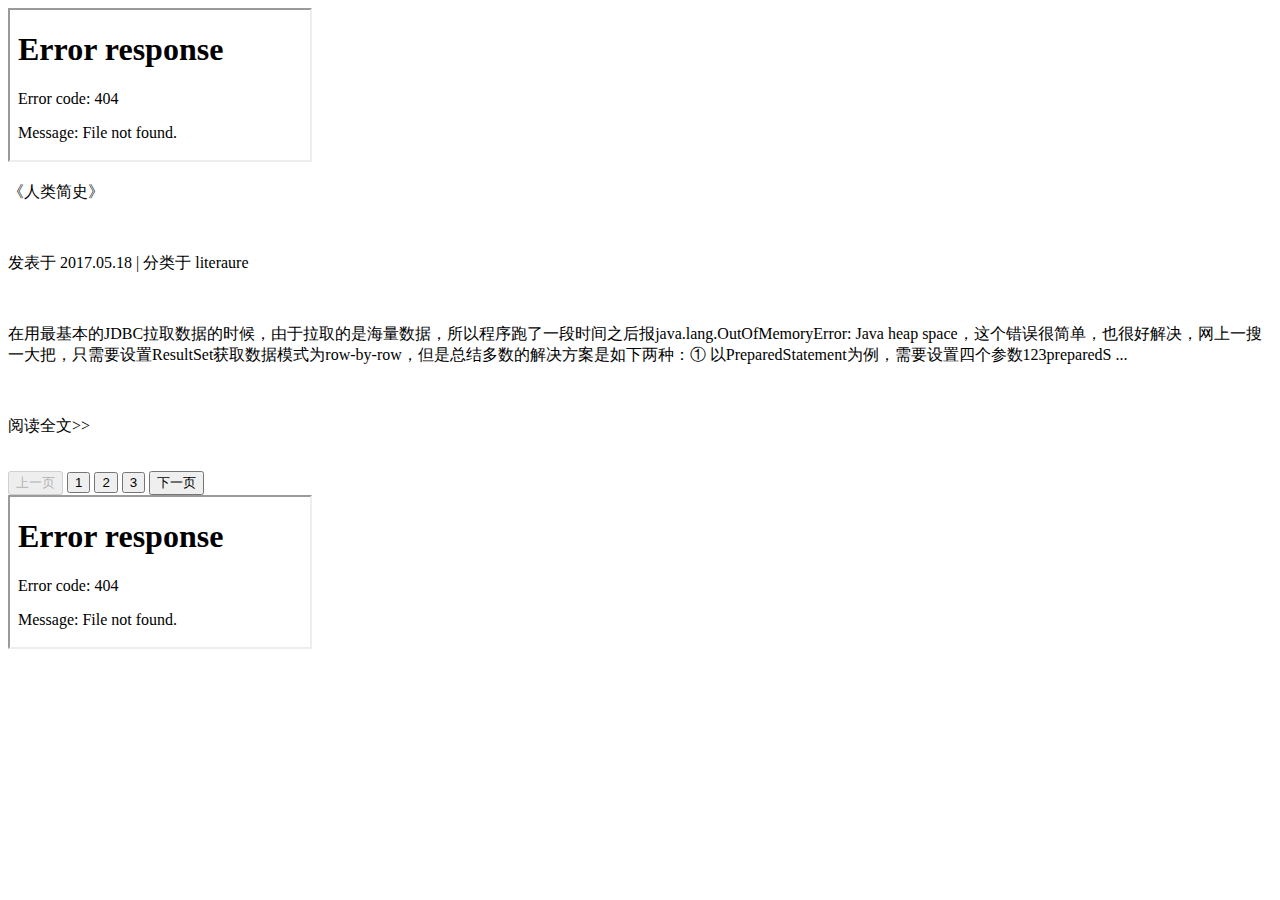
==== xin/out/artifacts/xin_war_exploded/pages/index.html @ 46512a14 "将请求结果显示到页面中" ====
<!DOCTYPE html>
<html lang="en">
<head>
    <meta charset="UTF-8">
    <link rel="stylesheet" href="css/global.css" type="text/css" />
    <link rel="stylesheet" href="css/head.css" type="text/css" />
    <link rel="stylesheet" href="css/index.css" type="text/css" />
    <script src="js/index.js"></script>
    <title>welcome</title>
</head>
<body>
<div id="blog" >
    <iframe src="pages/head.html" ></iframe>
    <div id="content">
        <!-- 文章列表 start -->
        <div id="articles">
            <div class="index_article">
                <p class="article_title">《人类简史》</p>
                <br>
                <p class="article_info"><span>发表于 2017.05.18</span>&nbsp;|&nbsp;<span>分类于 literaure</span></p>
                <br>
                <p class="article_content">在用最基本的JDBC拉取数据的时候，由于拉取的是海量数据，所以程序跑了一段时间之后报java.lang.OutOfMemoryError: Java heap space，这个错误很简单，也很好解决，网上一搜一大把，只需要设置ResultSet获取数据模式为row-by-row，但是总结多数的解决方案是如下两种：① 以PreparedStatement为例，需要设置四个参数123preparedS ...</p>
                <br>
                <p class="article_readmore">阅读全文>></p>
                <br>
            </div>
        </div>
        <!-- 文章列表 end -->
        <div id="index_page_num">
            <button class="index_page_button" type="button" onclick="textclick()" disabled="disabled">上一页</button>
            <button class="index_page_button_num" type="button" onclick="textclick()">1</button>
            <button class="index_page_button_num" type="button" onclick="textclick()">2</button>
            <button class="index_page_button_num" type="button" onclick="textclick()">3</button>
            <button class="index_page_button" type="button" onclick="loadArticles()">下一页</button>
        </div>
    </div>
    <iframe src="pages/tail.html" ></iframe>
</div>
</body>
</html>
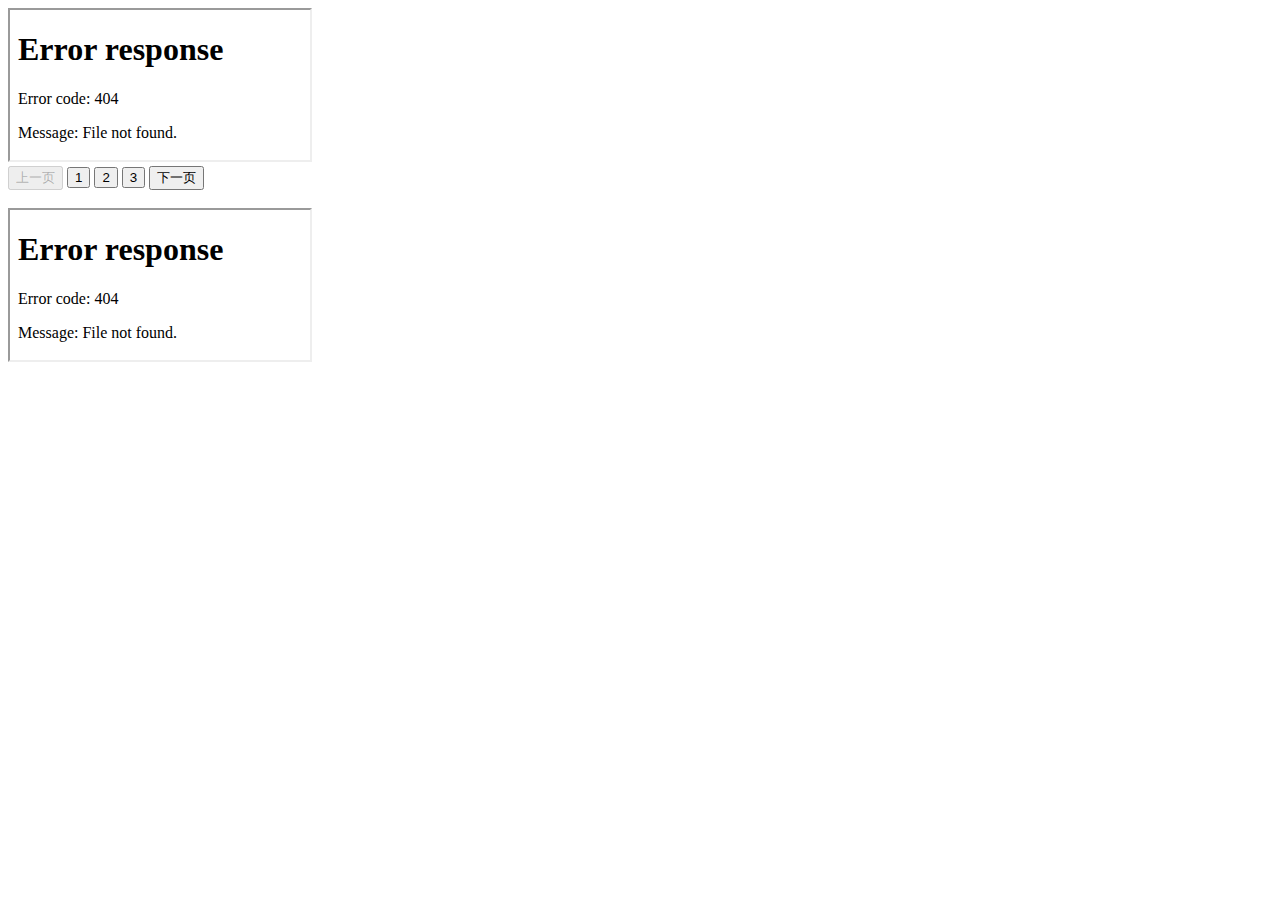
==== commit a33946a1: "添加一场处理" ====
--- a/xin/out/artifacts/xin_war_exploded/pages/index.html
+++ b/xin/out/artifacts/xin_war_exploded/pages/index.html
@@ -8,22 +8,22 @@
     <script src="js/index.js"></script>
     <title>welcome</title>
 </head>
-<body>
+<body onload="loadArticles()">
 <div id="blog" >
     <iframe src="pages/head.html" ></iframe>
     <div id="content">
         <!-- 文章列表 start -->
         <div id="articles">
-            <div class="index_article">
+            <!--<div class="index_article">
                 <p class="article_title">《人类简史》</p>
                 <br>
                 <p class="article_info"><span>发表于 2017.05.18</span>&nbsp;|&nbsp;<span>分类于 literaure</span></p>
                 <br>
                 <p class="article_content">在用最基本的JDBC拉取数据的时候，由于拉取的是海量数据，所以程序跑了一段时间之后报java.lang.OutOfMemoryError: Java heap space，这个错误很简单，也很好解决，网上一搜一大把，只需要设置ResultSet获取数据模式为row-by-row，但是总结多数的解决方案是如下两种：① 以PreparedStatement为例，需要设置四个参数123preparedS ...</p>
                 <br>
-                <p class="article_readmore">阅读全文>></p>
+                <p class="article_readmore">阅读全文</p>
                 <br>
-            </div>
+            </div>-->
         </div>
         <!-- 文章列表 end -->
         <div id="index_page_num">
@@ -33,6 +33,7 @@
             <button class="index_page_button_num" type="button" onclick="textclick()">3</button>
             <button class="index_page_button" type="button" onclick="loadArticles()">下一页</button>
         </div>
+        <br>
     </div>
     <iframe src="pages/tail.html" ></iframe>
 </div>
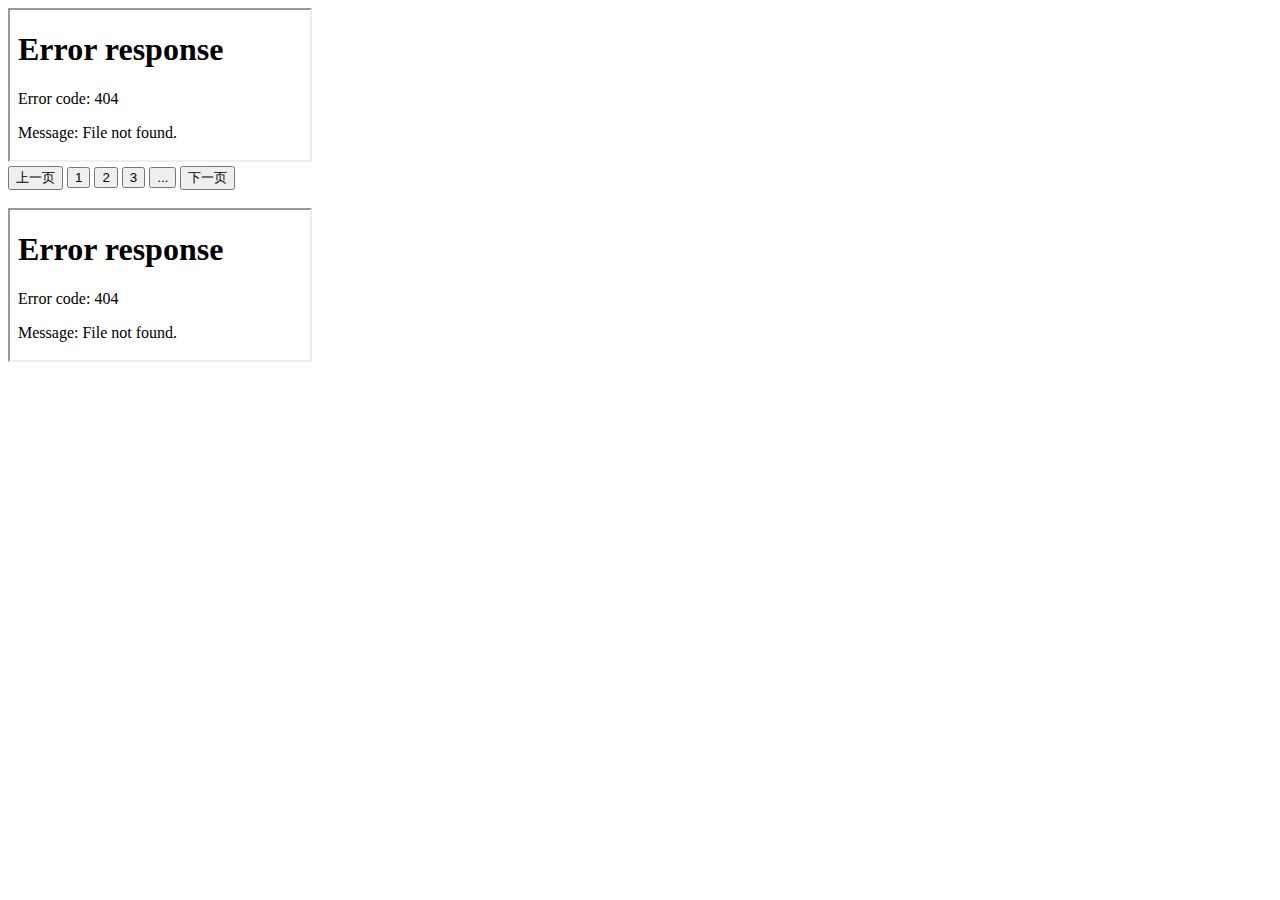
==== commit 559bdf6d: "小改动" ====
--- a/xin/out/artifacts/xin_war_exploded/pages/index.html
+++ b/xin/out/artifacts/xin_war_exploded/pages/index.html
@@ -27,11 +27,12 @@
         </div>
         <!-- 文章列表 end -->
         <div id="index_page_num">
-            <button class="index_page_button" type="button" onclick="textclick()" disabled="disabled">上一页</button>
-            <button class="index_page_button_num" type="button" onclick="textclick()">1</button>
-            <button class="index_page_button_num" type="button" onclick="textclick()">2</button>
-            <button class="index_page_button_num" type="button" onclick="textclick()">3</button>
-            <button class="index_page_button" type="button" onclick="loadArticles()">下一页</button>
+            <button id="index_pre_button" class="index_page_button" type="button" onclick="previousPage()">上一页</button>
+            <button class="index_page_button_num" type="button" onclick="loadArticlesByPagination(1)">1</button>
+            <button class="index_page_button_num" type="button" onclick="loadArticlesByPagination(2)">2</button>
+            <button class="index_page_button_num" type="button" onclick="loadArticlesByPagination(3)">3</button>
+            <button class="index_page_button_num" type="button" >...</button>
+            <button id="index_next_button" class="index_page_button" type="button" onclick="nextPage()">下一页</button>
         </div>
         <br>
     </div>
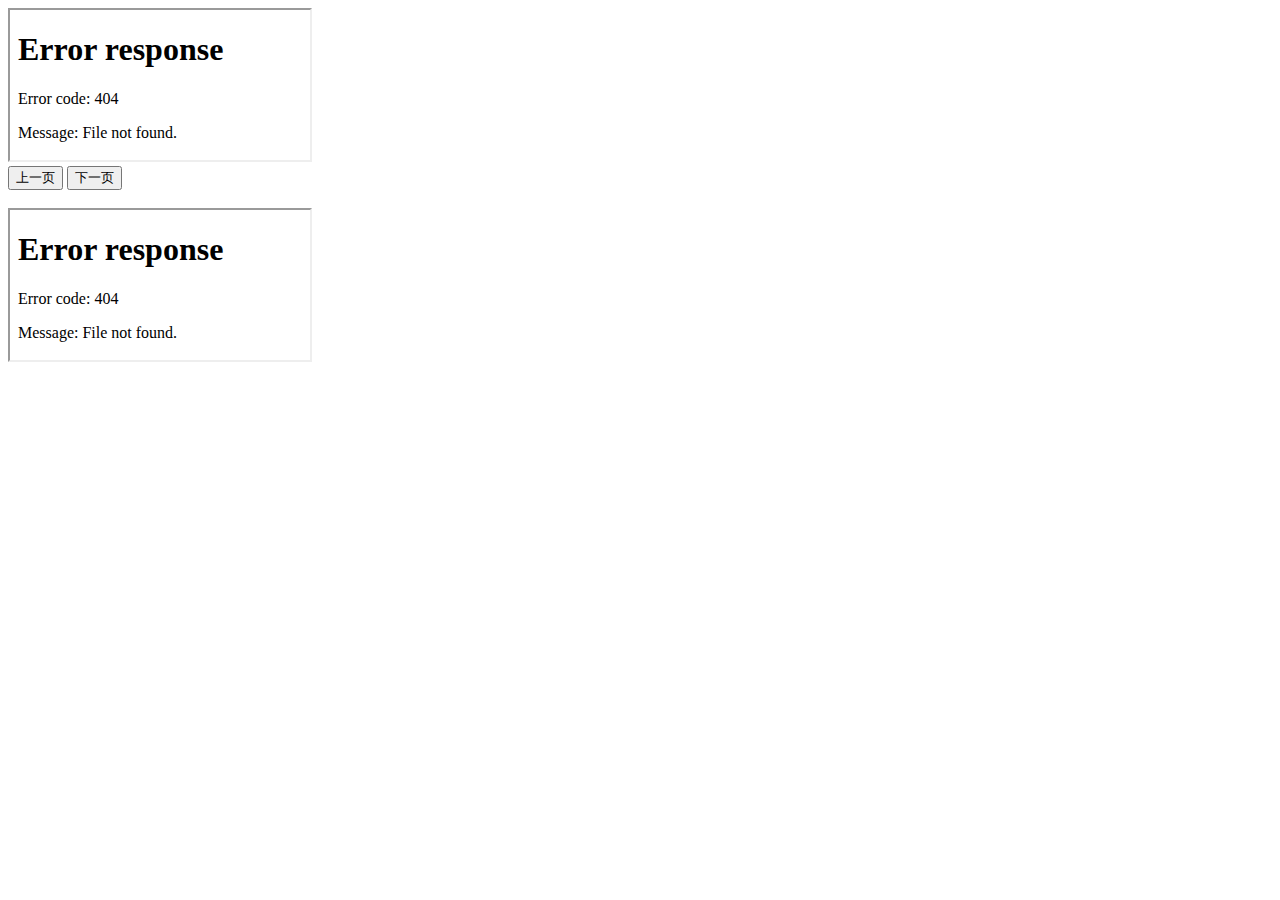
==== commit e1d4ada4: "页码处理" ====
--- a/xin/out/artifacts/xin_war_exploded/pages/index.html
+++ b/xin/out/artifacts/xin_war_exploded/pages/index.html
@@ -5,7 +5,7 @@
     <link rel="stylesheet" href="css/global.css" type="text/css" />
     <link rel="stylesheet" href="css/head.css" type="text/css" />
     <link rel="stylesheet" href="css/index.css" type="text/css" />
-    <script src="js/index.js"></script>
+    <script type="text/javascript" src="js/index.js" ></script>
     <title>welcome</title>
 </head>
 <body onload="loadArticles()">
@@ -28,10 +28,10 @@
         <!-- 文章列表 end -->
         <div id="index_page_num">
             <button id="index_pre_button" class="index_page_button" type="button" onclick="previousPage()">上一页</button>
-            <button class="index_page_button_num" type="button" onclick="loadArticlesByPagination(1)">1</button>
+            <!--<button class="index_page_button_num" type="button" onclick="loadArticlesByPagination(1)">1</button>
             <button class="index_page_button_num" type="button" onclick="loadArticlesByPagination(2)">2</button>
-            <button class="index_page_button_num" type="button" onclick="loadArticlesByPagination(3)">3</button>
-            <button class="index_page_button_num" type="button" >...</button>
+            <button class="index_page_button_num" type="button" onclick="loadArticlesByPagination(3)" style="background-color: lightgray">3</button>
+            <button class="index_page_button_num" type="button" >...</button>-->
             <button id="index_next_button" class="index_page_button" type="button" onclick="nextPage()">下一页</button>
         </div>
         <br>
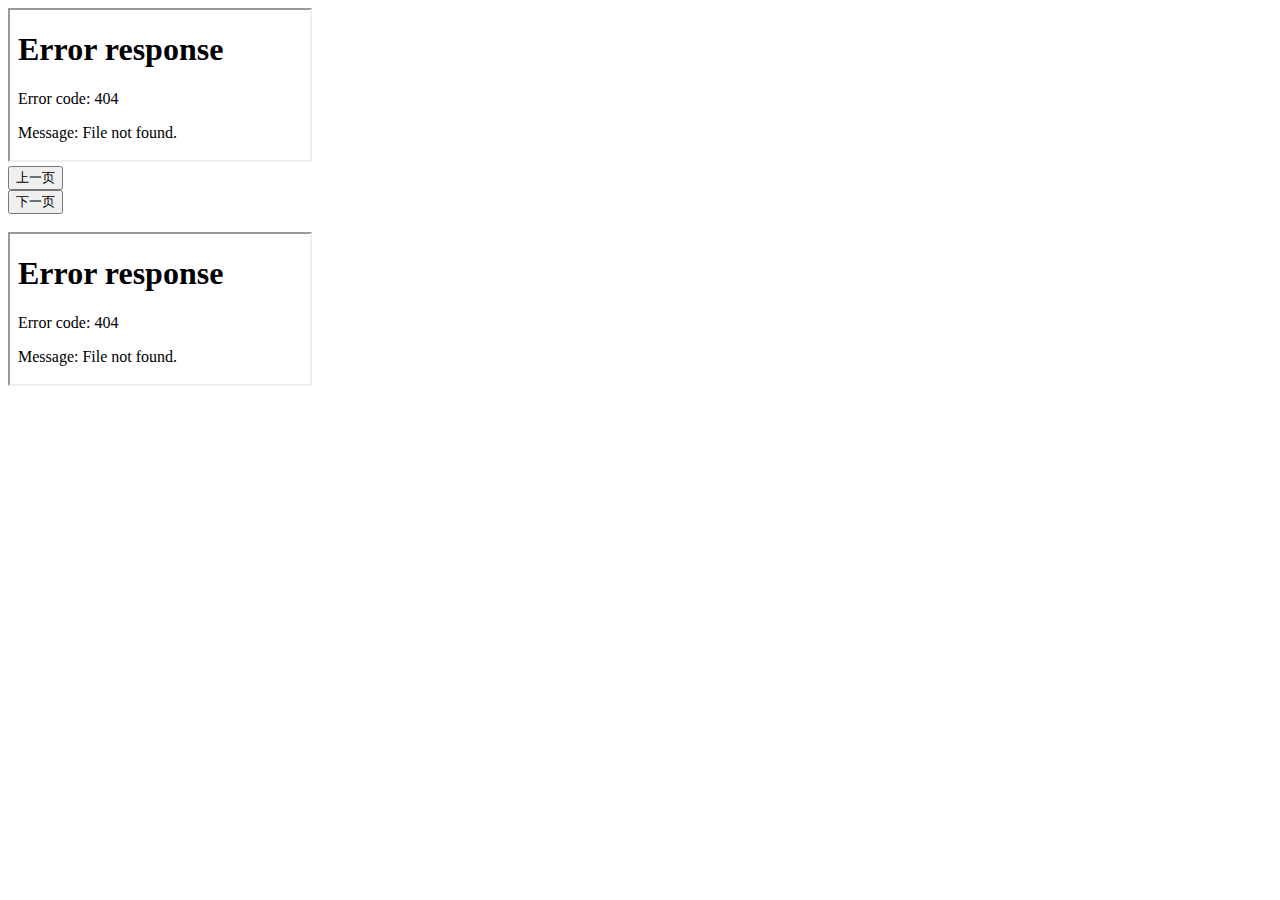
==== commit dcaa0b3f: "继续处理页码相关bug" ====
--- a/xin/out/artifacts/xin_war_exploded/pages/index.html
+++ b/xin/out/artifacts/xin_war_exploded/pages/index.html
@@ -28,10 +28,12 @@
         <!-- 文章列表 end -->
         <div id="index_page_num">
             <button id="index_pre_button" class="index_page_button" type="button" onclick="previousPage()">上一页</button>
+            <div id="index_page_button_nums">
             <!--<button class="index_page_button_num" type="button" onclick="loadArticlesByPagination(1)">1</button>
             <button class="index_page_button_num" type="button" onclick="loadArticlesByPagination(2)">2</button>
             <button class="index_page_button_num" type="button" onclick="loadArticlesByPagination(3)" style="background-color: lightgray">3</button>
             <button class="index_page_button_num" type="button" >...</button>-->
+            </div>
             <button id="index_next_button" class="index_page_button" type="button" onclick="nextPage()">下一页</button>
         </div>
         <br>
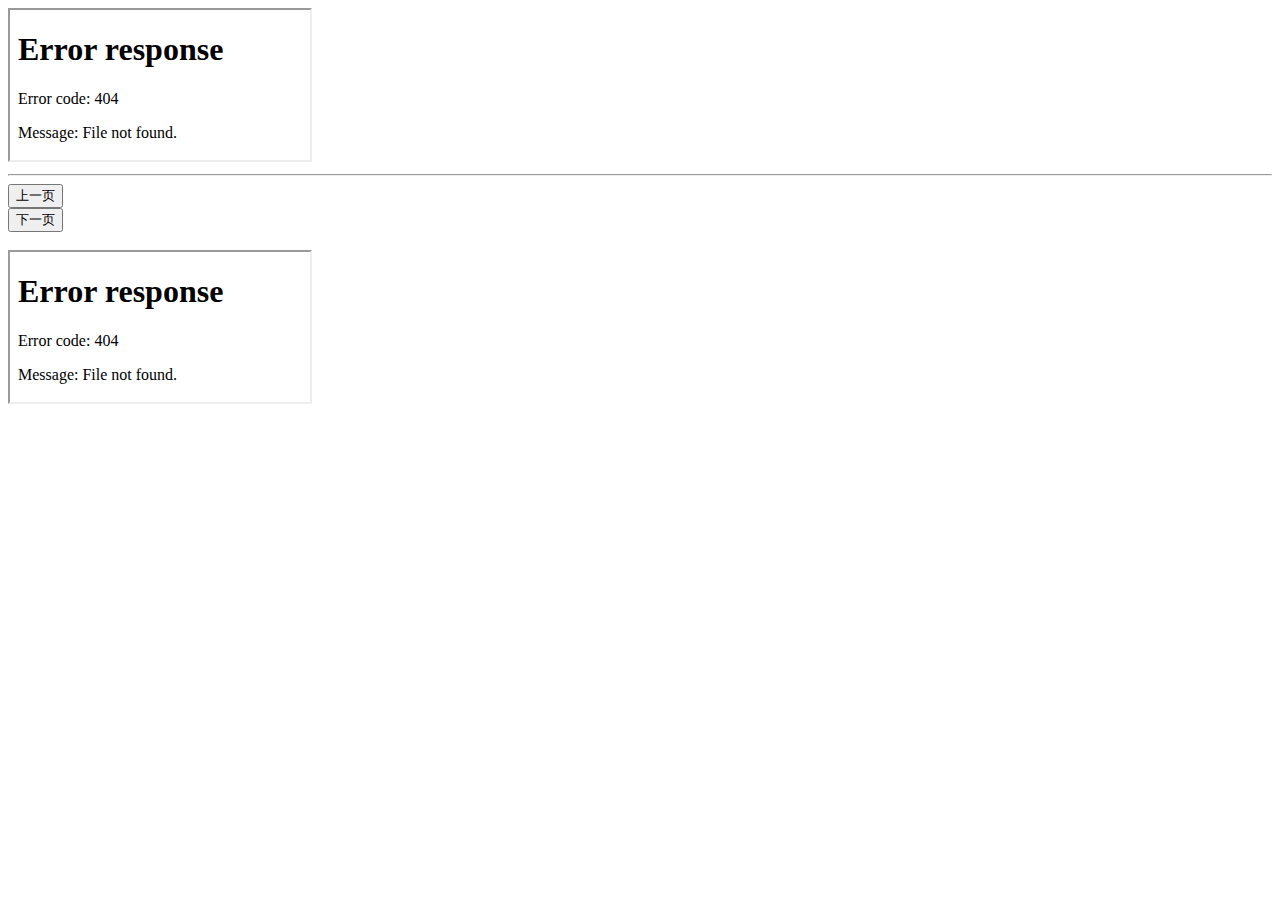
==== commit c4f71a19: "添加ckeditor" ====
--- a/xin/out/artifacts/xin_war_exploded/pages/index.html
+++ b/xin/out/artifacts/xin_war_exploded/pages/index.html
@@ -2,15 +2,15 @@
 <html lang="en">
 <head>
     <meta charset="UTF-8">
-    <link rel="stylesheet" href="css/global.css" type="text/css" />
-    <link rel="stylesheet" href="css/head.css" type="text/css" />
-    <link rel="stylesheet" href="css/index.css" type="text/css" />
-    <script type="text/javascript" src="js/index.js" ></script>
+    <link rel="stylesheet" href="/xin/css/global.css" type="text/css" />
+    <link rel="stylesheet" href="/xin/css/head.css" type="text/css" />
+    <link rel="stylesheet" href="/xin/css/index.css" type="text/css" />
+    <script type="text/javascript" src="/xin/js/index.js" ></script>
     <title>welcome</title>
 </head>
 <body onload="loadArticles()">
 <div id="blog" >
-    <iframe src="pages/head.html" ></iframe>
+    <iframe src="/xin/pages/head.html" ></iframe>
     <div id="content">
         <!-- 文章列表 start -->
         <div id="articles">
@@ -27,6 +27,7 @@
         </div>
         <!-- 文章列表 end -->
         <div id="index_page_num">
+            <hr>
             <button id="index_pre_button" class="index_page_button" type="button" onclick="previousPage()">上一页</button>
             <div id="index_page_button_nums">
             <!--<button class="index_page_button_num" type="button" onclick="loadArticlesByPagination(1)">1</button>
@@ -38,7 +39,7 @@
         </div>
         <br>
     </div>
-    <iframe src="pages/tail.html" ></iframe>
+    <iframe src="/xin/pages/tail.html" ></iframe>
 </div>
 </body>
 </html>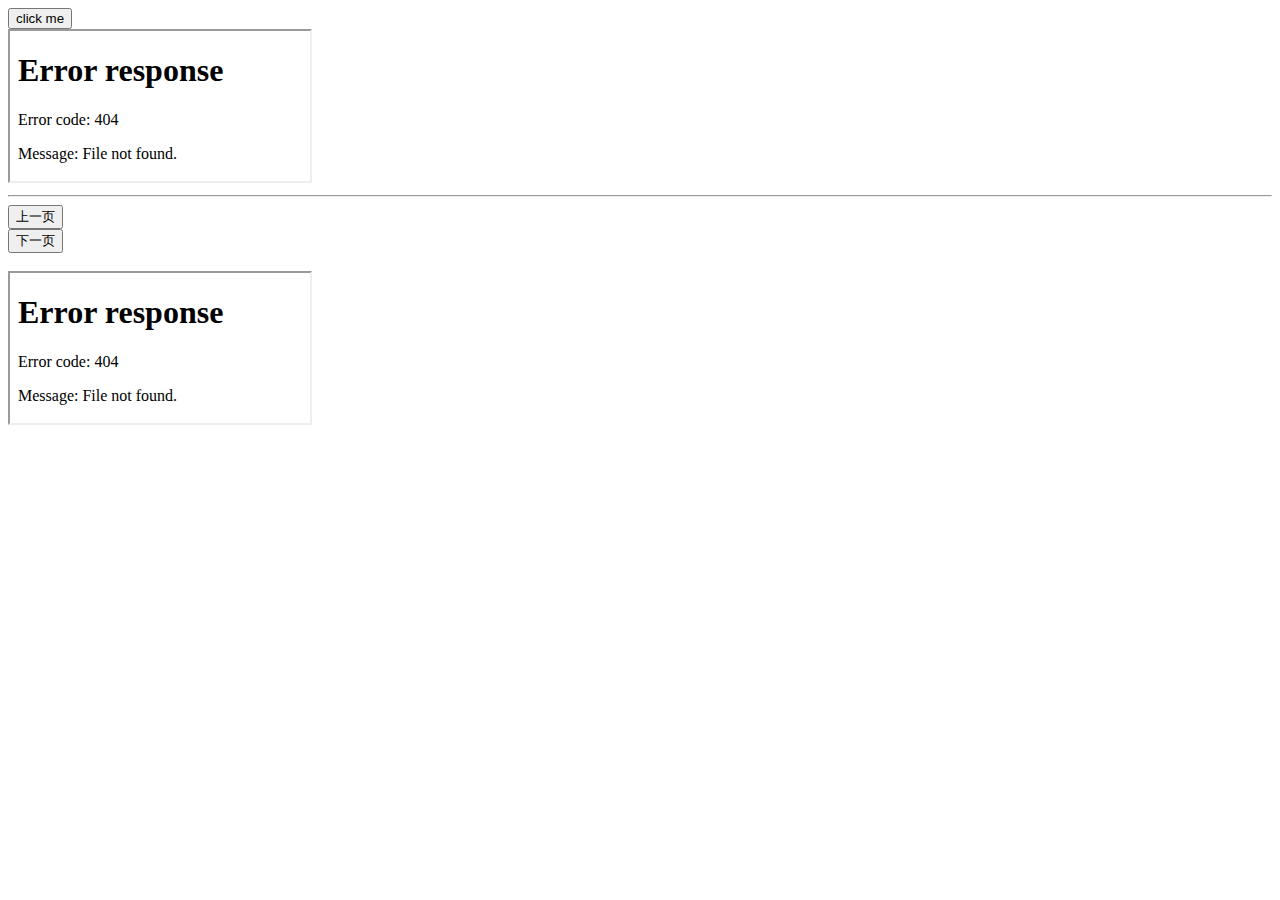
==== commit b36e87e4: "可以点击标题阅读文章" ====
--- a/xin/out/artifacts/xin_war_exploded/pages/index.html
+++ b/xin/out/artifacts/xin_war_exploded/pages/index.html
@@ -9,6 +9,7 @@
     <title>welcome</title>
 </head>
 <body onload="loadArticles()">
+<button onclick="readArticle(1)" >click me</button>
 <div id="blog" >
     <iframe src="/xin/pages/head.html" ></iframe>
     <div id="content">
